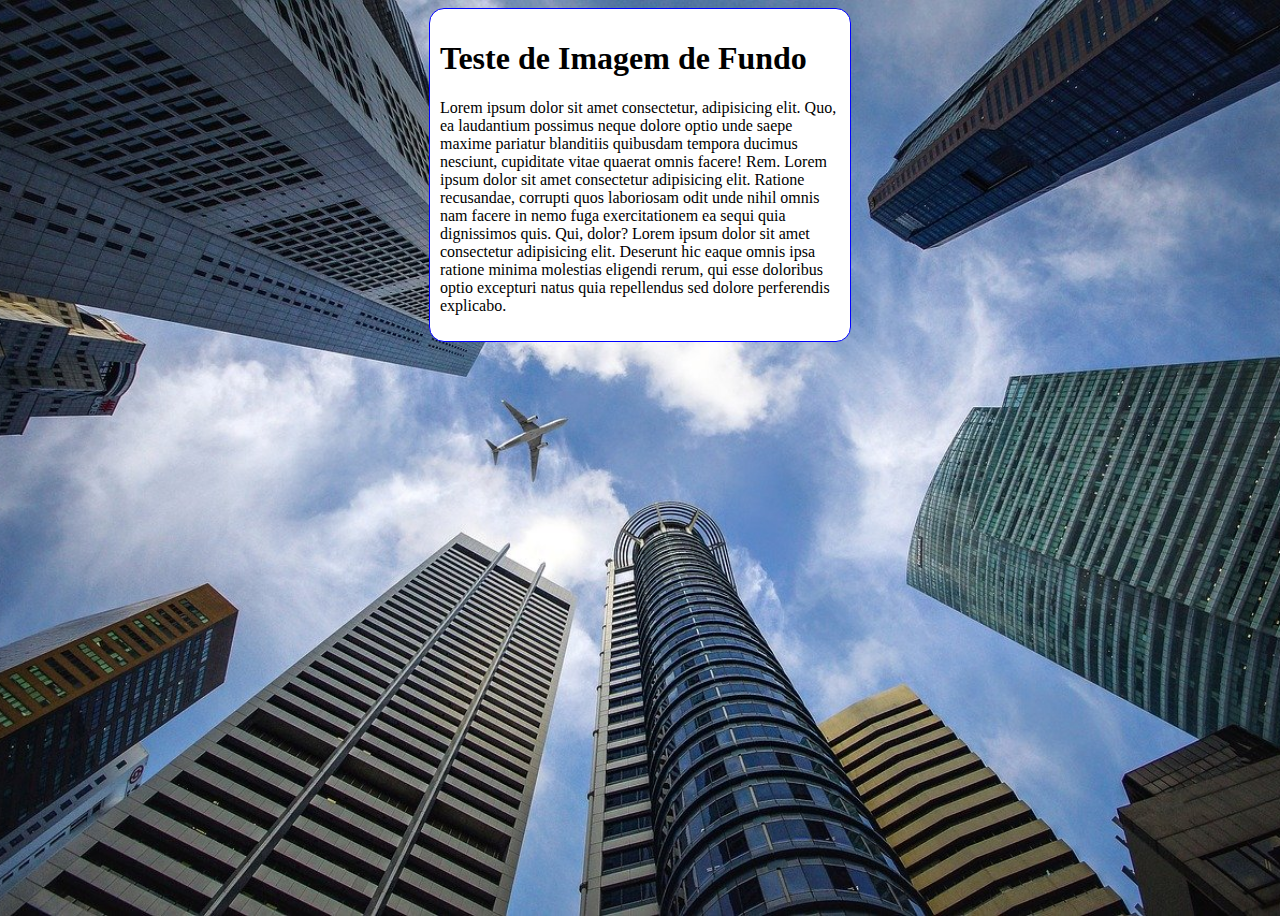
==== Exercicios/ex0022/fundo006.html @ 3ed9b7a8 "atualização" ====
<!DOCTYPE html>
<html lang="en">
<head>
    <meta charset="UTF-8">
    <meta http-equiv="X-UA-Compatible" content="IE=edge">
    <meta name="viewport" content="width=device-width, initial-scale=1.0">
    <title>Document</title>
    <style>
        body{
            height: 100vh;
            background-color: black;
            background-image: url('imagens/wallpaper002.jpg');
            background-position: center top;
            background-repeat: no-repeat;
            background-size: cover;
        }

        main {
            background-color: white;
            width: 400px;
            padding: 10px;
            margin: auto;
            border: 1px solid blue;
            border-radius: 15px;
        }
    </style>
</head>
<body>
    <main>
        <h1>Teste de Imagem de Fundo</h1>
        <p>Lorem ipsum dolor sit amet consectetur, adipisicing elit. Quo, ea laudantium possimus neque dolore optio unde saepe maxime pariatur blanditiis quibusdam tempora ducimus nesciunt, cupiditate vitae quaerat omnis facere! Rem. Lorem ipsum dolor sit amet consectetur adipisicing elit. Ratione recusandae, corrupti quos laboriosam odit unde nihil omnis nam facere in nemo fuga exercitationem ea sequi quia dignissimos quis. Qui, dolor? Lorem ipsum dolor sit amet consectetur adipisicing elit. Deserunt hic eaque omnis ipsa ratione minima molestias eligendi rerum, qui esse doloribus optio excepturi natus quia repellendus sed dolore perferendis explicabo.</p>
    </main>
</body>
</html>
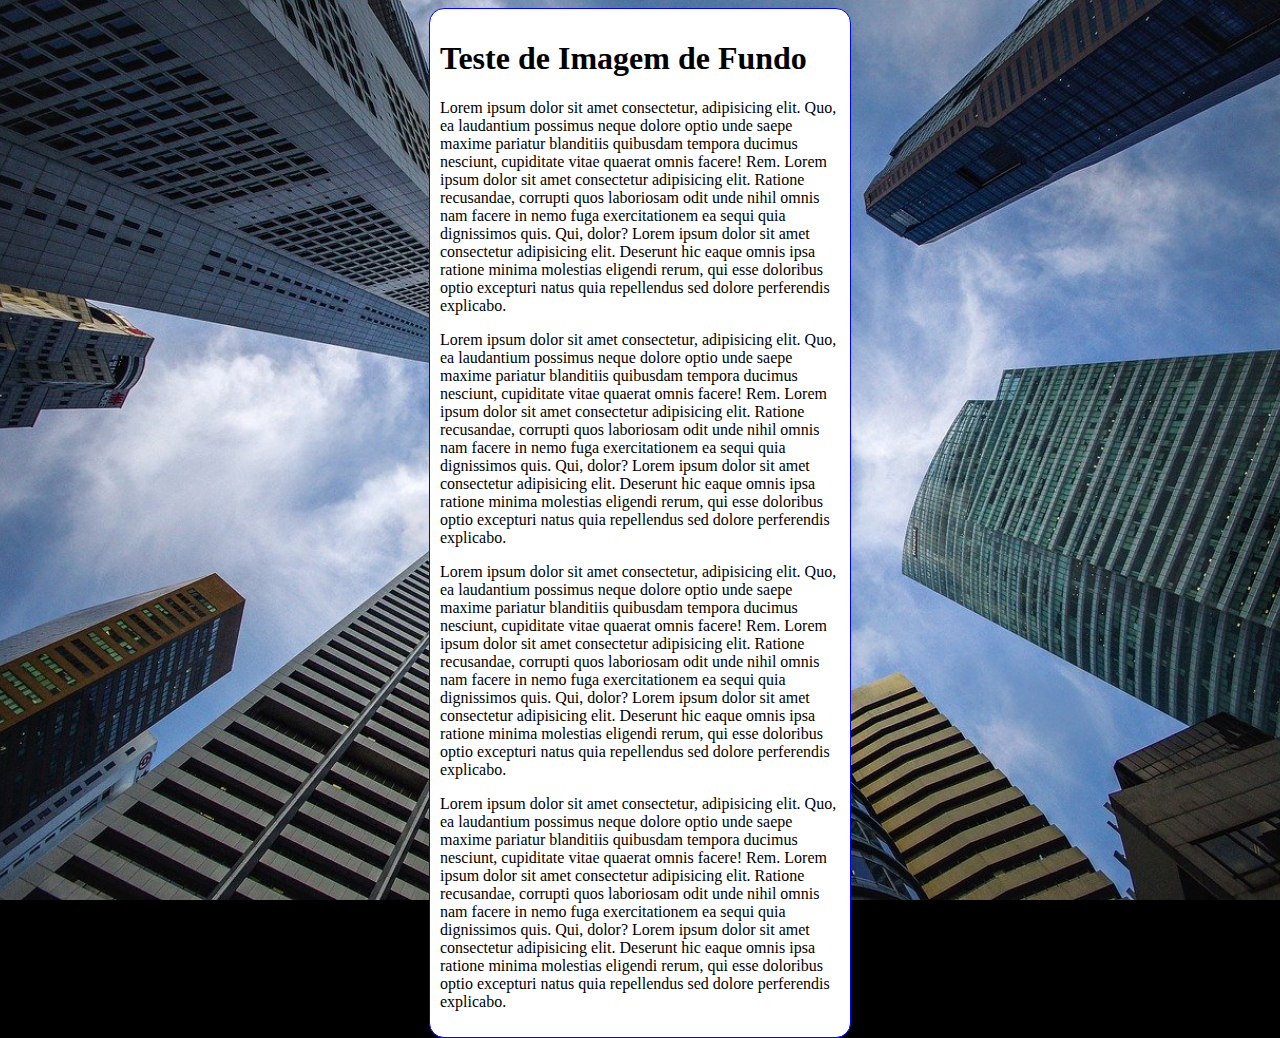
==== commit 051b51a4: "aaa" ====
--- a/Exercicios/ex0022/fundo006.html
+++ b/Exercicios/ex0022/fundo006.html
@@ -4,20 +4,17 @@
     <meta charset="UTF-8">
     <meta http-equiv="X-UA-Compatible" content="IE=edge">
     <meta name="viewport" content="width=device-width, initial-scale=1.0">
-    <title>Document</title>
+    <title>Fundo Fixo de Tela</title>
     <style>
         body{
             height: 100vh;
-            background-color: black;
-            background-image: url('imagens/wallpaper002.jpg');
-            background-position: center top;
-            background-repeat: no-repeat;
+            background: black url('imagens/wallpaper002.jpg') center top no-repeat fixed;
             background-size: cover;
         }
 
         main {
             background-color: white;
-            width: 400px;
+            max-width: 400px;
             padding: 10px;
             margin: auto;
             border: 1px solid blue;
@@ -29,6 +26,9 @@
     <main>
         <h1>Teste de Imagem de Fundo</h1>
         <p>Lorem ipsum dolor sit amet consectetur, adipisicing elit. Quo, ea laudantium possimus neque dolore optio unde saepe maxime pariatur blanditiis quibusdam tempora ducimus nesciunt, cupiditate vitae quaerat omnis facere! Rem. Lorem ipsum dolor sit amet consectetur adipisicing elit. Ratione recusandae, corrupti quos laboriosam odit unde nihil omnis nam facere in nemo fuga exercitationem ea sequi quia dignissimos quis. Qui, dolor? Lorem ipsum dolor sit amet consectetur adipisicing elit. Deserunt hic eaque omnis ipsa ratione minima molestias eligendi rerum, qui esse doloribus optio excepturi natus quia repellendus sed dolore perferendis explicabo.</p>
+        <p>Lorem ipsum dolor sit amet consectetur, adipisicing elit. Quo, ea laudantium possimus neque dolore optio unde saepe maxime pariatur blanditiis quibusdam tempora ducimus nesciunt, cupiditate vitae quaerat omnis facere! Rem. Lorem ipsum dolor sit amet consectetur adipisicing elit. Ratione recusandae, corrupti quos laboriosam odit unde nihil omnis nam facere in nemo fuga exercitationem ea sequi quia dignissimos quis. Qui, dolor? Lorem ipsum dolor sit amet consectetur adipisicing elit. Deserunt hic eaque omnis ipsa ratione minima molestias eligendi rerum, qui esse doloribus optio excepturi natus quia repellendus sed dolore perferendis explicabo.</p>
+        <p>Lorem ipsum dolor sit amet consectetur, adipisicing elit. Quo, ea laudantium possimus neque dolore optio unde saepe maxime pariatur blanditiis quibusdam tempora ducimus nesciunt, cupiditate vitae quaerat omnis facere! Rem. Lorem ipsum dolor sit amet consectetur adipisicing elit. Ratione recusandae, corrupti quos laboriosam odit unde nihil omnis nam facere in nemo fuga exercitationem ea sequi quia dignissimos quis. Qui, dolor? Lorem ipsum dolor sit amet consectetur adipisicing elit. Deserunt hic eaque omnis ipsa ratione minima molestias eligendi rerum, qui esse doloribus optio excepturi natus quia repellendus sed dolore perferendis explicabo.</p>
+        <p>Lorem ipsum dolor sit amet consectetur, adipisicing elit. Quo, ea laudantium possimus neque dolore optio unde saepe maxime pariatur blanditiis quibusdam tempora ducimus nesciunt, cupiditate vitae quaerat omnis facere! Rem. Lorem ipsum dolor sit amet consectetur adipisicing elit. Ratione recusandae, corrupti quos laboriosam odit unde nihil omnis nam facere in nemo fuga exercitationem ea sequi quia dignissimos quis. Qui, dolor? Lorem ipsum dolor sit amet consectetur adipisicing elit. Deserunt hic eaque omnis ipsa ratione minima molestias eligendi rerum, qui esse doloribus optio excepturi natus quia repellendus sed dolore perferendis explicabo.</p>
     </main>
 </body>
 </html>